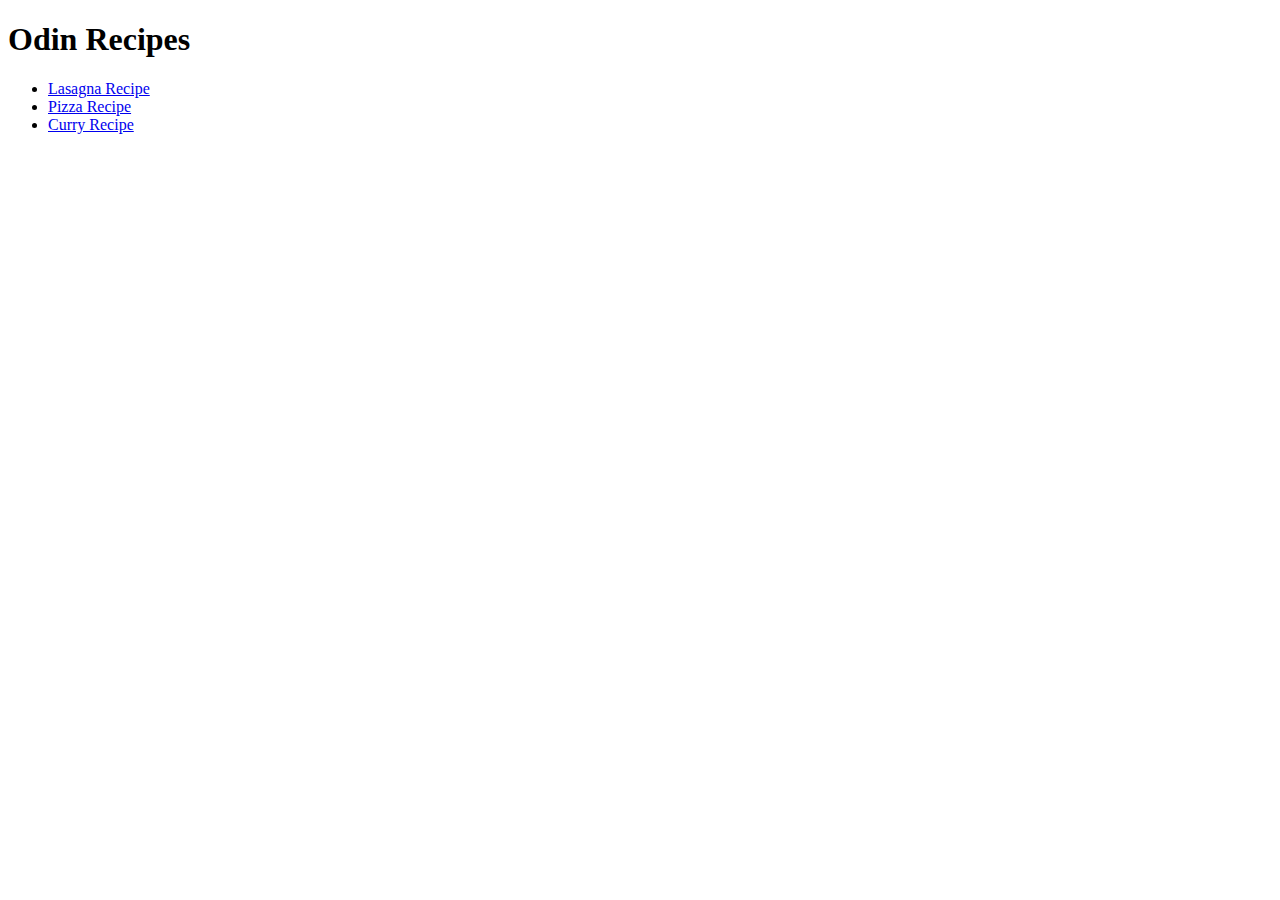
==== index.html @ 9a939b7d "Add recipe pages and images" ====
<!DOCTYPE html>
<html lang="en">
<head>
    <meta charset="UTF-8">
    <meta name="viewport" content="width=device-width, initial-scale=1.0">
    <title>Odin Recipes</title>
</head>
<body>
    <h1>Odin Recipes</h1>

    <ul>
        <li><a href="recipes/lasagna.html">Lasagna Recipe</a></li>
        <li><a href="recipes/pizza.html">Pizza Recipe</a></li>
        <li><a href="recipes/curry.html">Curry Recipe</a></li>
    </ul>
</body>
</html>
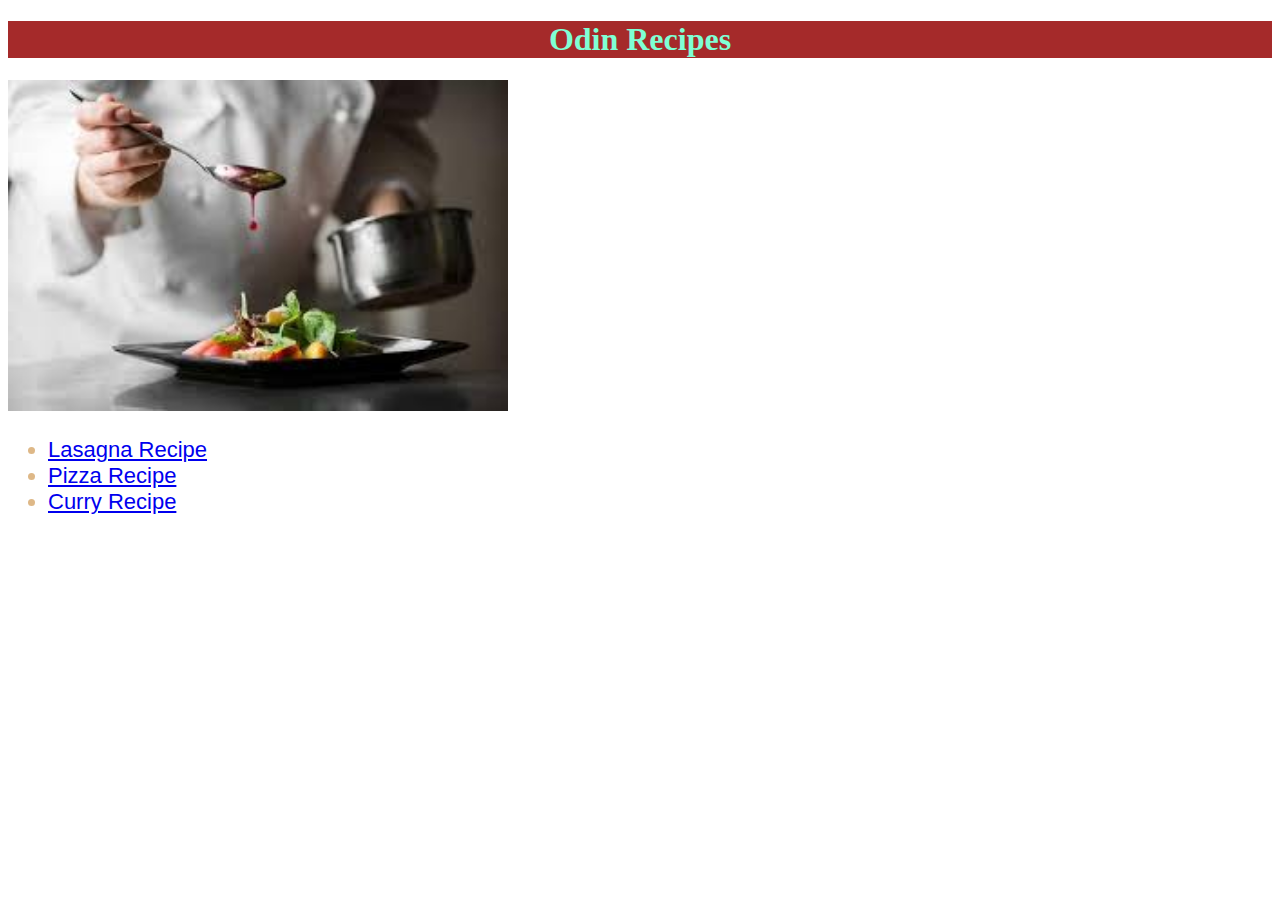
==== commit a601855c: "Include CSS to recipe project" ====
--- a/index.html
+++ b/index.html
@@ -4,11 +4,14 @@
     <meta charset="UTF-8">
     <meta name="viewport" content="width=device-width, initial-scale=1.0">
     <title>Odin Recipes</title>
+    <link rel="stylesheet" href="css/styles.css">
 </head>
 <body>
     <h1>Odin Recipes</h1>
 
-    <ul>
+    <img class="main-image" src="recipes/images/chef.jpeg" alt="Chef" height="300" width="300">
+
+    <ul class="main-links">
         <li><a href="recipes/lasagna.html">Lasagna Recipe</a></li>
         <li><a href="recipes/pizza.html">Pizza Recipe</a></li>
         <li><a href="recipes/curry.html">Curry Recipe</a></li>
--- a/css/styles.css
+++ b/css/styles.css
@@ -0,0 +1,37 @@
+h1 {
+    text-align: center;
+    font-weight: bold;
+    background-color: brown;
+    color: aquamarine;
+}
+
+.main-links {
+    font-family: 'Trebuchet MS', 'Lucida Sans Unicode', 'Lucida Grande', 'Lucida Sans', Arial, sans-serif;
+    font-size: 22px;
+    font-weight: 400;
+    color: burlywood;
+}
+
+.main-image {
+    height: auto;
+    width: 500px;
+}
+
+#recipe-header {
+    text-align: center;
+    font-size: 32px;
+    font-weight: bold;
+    background-color: blanchedalmond;
+    color: darkred;
+}
+
+h3 {
+    text-align: center;
+    font-size: 28px;
+    color: red;
+    font-weight: bold;
+}
+
+.ingredients, .steps {
+    font-size: 24px;
+}